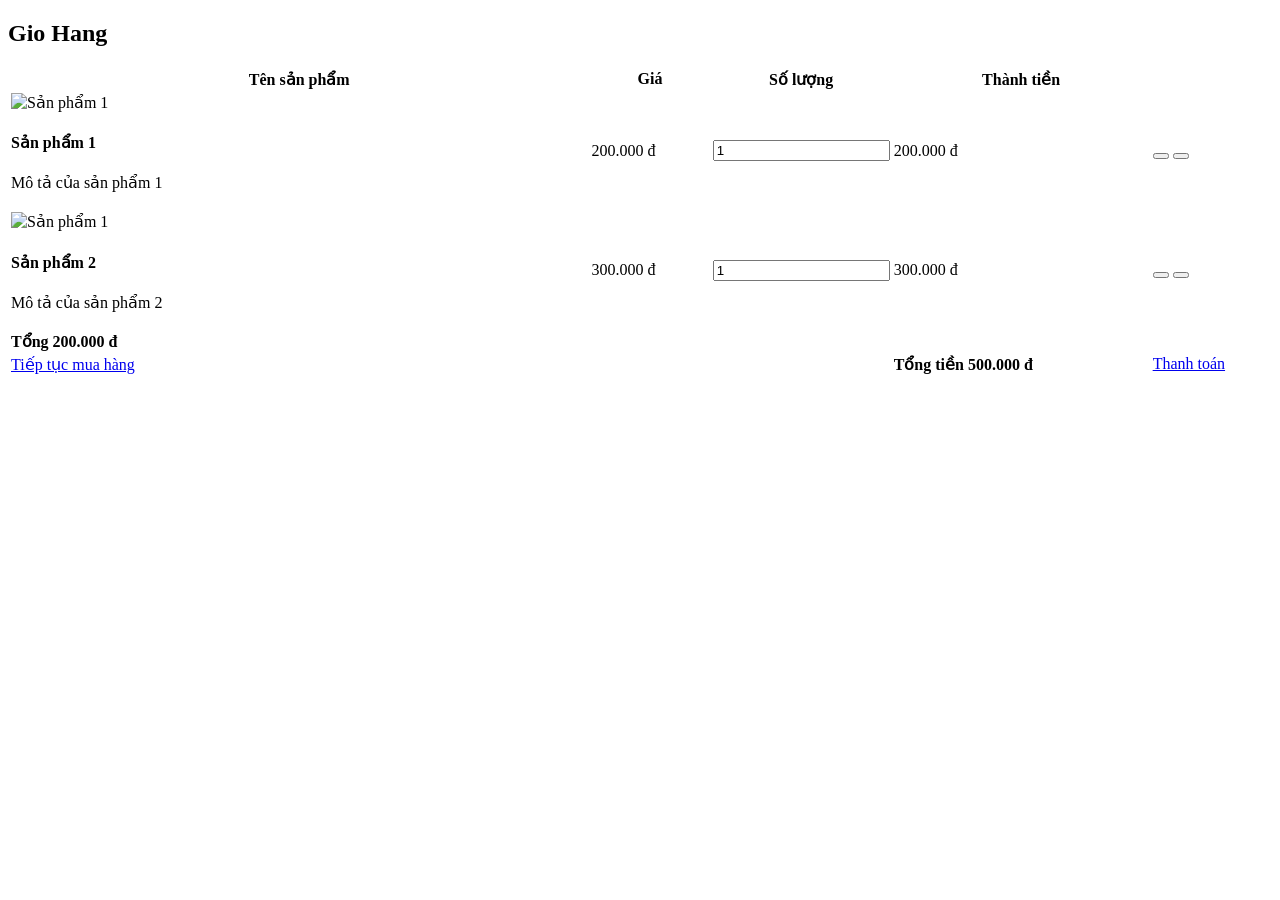
==== case_study/src/main/webapp/cart/giohang.html @ 7bc9d9b3 "gio hang_10:45 8/3" ====
<!DOCTYPE html>
<html lang="en">
<head>
    <meta charset="UTF-8">
    <title>Title</title>
   <style>
  @media screen and (max-width: 600px) {
    table#cart tbody td .form-control {
      width:20%;
      display: inline !important;
    }

    .actions .btn {
      width:36%;
      margin:1.5em 0;
    }

    .actions .btn-info {
      float:left;
    }

    .actions .btn-danger {
      float:right;
    }

    table#cart thead {
      display: none;
    }

    table#cart tbody td {
      display: block;
      padding: .6rem;
      min-width:320px;
    }

    table#cart tbody tr td:first-child {
      background: #333;
      color: #fff;
    }

    table#cart tbody td:before {
      content: attr(data-th);
      font-weight: bold;
      display: inline-block;
      width: 8rem;
    }

    table#cart tfoot td {
      display:block;
    }
    table#cart tfoot td .btn {
      display:block;
    }
  }</style>
  <link rel="stylesheet" href="giohang.css">
</head>
<body>

<h2 class="text-center">Gio Hang</h2>
<div class="container">
  <table id="cart" class="table table-hover table-condensed">
    <thead>
    <tr>
      <th style="width:50%">Tên sản phẩm</th>
      <th style="width:10%">Giá</th>
      <th style="width:8%">Số lượng</th>
      <th style="width:22%" class="text-center">Thành tiền</th>
      <th style="width:10%"> </th>
    </tr>
    </thead>
    <tbody><tr>
      <td data-th="Product">
        <div class="row">
          <div class="col-sm-2 hidden-xs"><img src="http://hocwebgiare.com/thiet_ke_web_chuan_demo/shopping_cart/images/090.jpg" alt="Sản phẩm 1" class="img-responsive" width="100">
          </div>
          <div class="col-sm-10">
            <h4 class="nomargin">Sản phẩm 1</h4>
            <p>Mô tả của sản phẩm 1</p>
          </div>
        </div>
      </td>
      <td data-th="Price">200.000 đ</td>
      <td data-th="Quantity"><input class="form-control text-center" value="1" type="number" fdprocessedid="zd1qzs">
      </td>
      <td data-th="Subtotal" class="text-center">200.000 đ</td>
      <td class="actions" data-th="">
        <button class="btn btn-info btn-sm" fdprocessedid="1f5nmqh"><i class="fa fa-edit"></i>
        </button>
        <button class="btn btn-danger btn-sm" fdprocessedid="m13h2e"><i class="fa fa-trash-o"></i>
        </button>
      </td>
    </tr>
    <tr>
      <td data-th="Product">
        <div class="row">
          <div class="col-sm-2 hidden-xs"><img src="http://hocwebgiare.com/thiet_ke_web_chuan_demo/shopping_cart/images/174.jpg" alt="Sản phẩm 1" class="img-responsive" width="100">
          </div>
          <div class="col-sm-10">
            <h4 class="nomargin">Sản phẩm 2</h4>
            <p>Mô tả của sản phẩm 2</p>
          </div>
        </div>
      </td>
      <td data-th="Price">300.000 đ</td>
      <td data-th="Quantity"><input class="form-control text-center" value="1" type="number" fdprocessedid="9aiemk">
      </td>
      <td data-th="Subtotal" class="text-center">300.000 đ</td>
      <td class="actions" data-th="">
        <button class="btn btn-info btn-sm" fdprocessedid="7vwpp"><i class="fa fa-edit"></i>
        </button>
        <button class="btn btn-danger btn-sm" fdprocessedid="hhmi0p"><i class="fa fa-trash-o"></i>
        </button>
      </td>
    </tr>
    </tbody><tfoot>
  <tr class="visible-xs">
    <td class="text-center"><strong>Tổng 200.000 đ</strong>
    </td>
  </tr>
  <tr>
    <td><a href="http://hocwebgiare.com/" class="btn btn-warning"><i class="fa fa-angle-left"></i> Tiếp tục mua hàng</a>
    </td>
    <td colspan="2" class="hidden-xs"> </td>
    <td class="hidden-xs text-center"><strong>Tổng tiền 500.000 đ</strong>
    </td>
    <td><a href="http://hocwebgiare.com/" class="btn btn-success btn-block">Thanh toán <i class="fa fa-angle-right"></i></a>
    </td>
  </tr>
  </tfoot>
  </table>
</div>
</body>
</html>
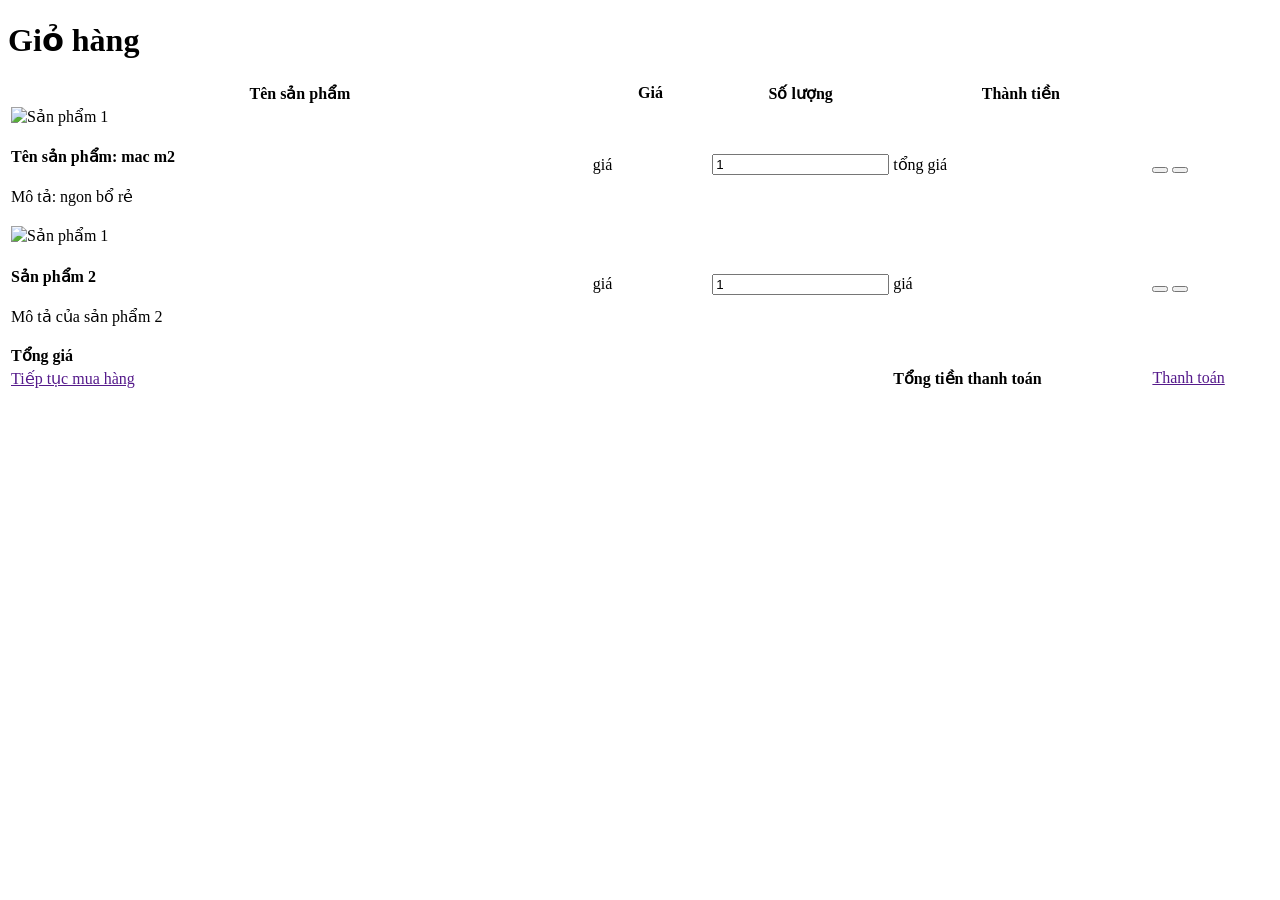
==== commit f39b3c07: "gio hang 9:14am 4/8" ====
--- a/case_study/src/main/webapp/cart/giohang.html
+++ b/case_study/src/main/webapp/cart/giohang.html
@@ -12,7 +12,7 @@
 
     .actions .btn {
       width:36%;
-      margin:1.5em 0;
+      margin:5.5em 0;
     }
 
     .actions .btn-info {
@@ -30,19 +30,19 @@
     table#cart tbody td {
       display: block;
       padding: .6rem;
-      min-width:320px;
+      min-width:300px;
     }
 
     table#cart tbody tr td:first-child {
-      background: #333;
-      color: #fff;
+      background: #00ffe1;
+      color: #de8ccd;
     }
 
     table#cart tbody td:before {
       content: attr(data-th);
       font-weight: bold;
       display: inline-block;
-      width: 8rem;
+      width: 10rem;
     }
 
     table#cart tfoot td {
@@ -51,12 +51,12 @@
     table#cart tfoot td .btn {
       display:block;
     }
-  }</style>
-  <link rel="stylesheet" href="giohang.css">
+   </style>
+
 </head>
 <body>
 
-<h2 class="text-center">Gio Hang</h2>
+<h1 class="text-center">Giỏ hàng</h1>
 <div class="container">
   <table id="cart" class="table table-hover table-condensed">
     <thead>
@@ -71,18 +71,18 @@
     <tbody><tr>
       <td data-th="Product">
         <div class="row">
-          <div class="col-sm-2 hidden-xs"><img src="http://hocwebgiare.com/thiet_ke_web_chuan_demo/shopping_cart/images/090.jpg" alt="Sản phẩm 1" class="img-responsive" width="100">
+          <div class="col-sm-2 hidden-xs"><img src="https://store.storeimages.cdn-apple.com/8756/as-images.apple.com/is/macbook-air-starlight-config-20220606?wid=410&hei=249&fmt=jpeg&qlt=95&.v=1654122880541" alt="Sản phẩm 1" class="img-responsive" width="300">
           </div>
           <div class="col-sm-10">
-            <h4 class="nomargin">Sản phẩm 1</h4>
-            <p>Mô tả của sản phẩm 1</p>
+            <h4 class="nomargin">Tên sản phẩm: mac m2</h4>
+            <p>Mô tả: ngon bổ rẻ</p>
           </div>
         </div>
       </td>
-      <td data-th="Price">200.000 đ</td>
+      <td data-th="Price">giá</td>
       <td data-th="Quantity"><input class="form-control text-center" value="1" type="number" fdprocessedid="zd1qzs">
       </td>
-      <td data-th="Subtotal" class="text-center">200.000 đ</td>
+      <td data-th="Subtotal" class="text-center">tổng giá</td>
       <td class="actions" data-th="">
         <button class="btn btn-info btn-sm" fdprocessedid="1f5nmqh"><i class="fa fa-edit"></i>
         </button>
@@ -93,7 +93,7 @@
     <tr>
       <td data-th="Product">
         <div class="row">
-          <div class="col-sm-2 hidden-xs"><img src="http://hocwebgiare.com/thiet_ke_web_chuan_demo/shopping_cart/images/174.jpg" alt="Sản phẩm 1" class="img-responsive" width="100">
+          <div class="col-sm-2 hidden-xs"><img src="https://bizweb.dktcdn.net/100/386/607/products/laptop-msi-raider-ge67-man-hinh.png?v=1675350754577" alt="Sản phẩm 1" class="img-responsive" width="300">
           </div>
           <div class="col-sm-10">
             <h4 class="nomargin">Sản phẩm 2</h4>
@@ -101,10 +101,10 @@
           </div>
         </div>
       </td>
-      <td data-th="Price">300.000 đ</td>
+      <td data-th="Price">giá </td>
       <td data-th="Quantity"><input class="form-control text-center" value="1" type="number" fdprocessedid="9aiemk">
       </td>
-      <td data-th="Subtotal" class="text-center">300.000 đ</td>
+      <td data-th="Subtotal" class="text-center">giá </td>
       <td class="actions" data-th="">
         <button class="btn btn-info btn-sm" fdprocessedid="7vwpp"><i class="fa fa-edit"></i>
         </button>
@@ -114,16 +114,16 @@
     </tr>
     </tbody><tfoot>
   <tr class="visible-xs">
-    <td class="text-center"><strong>Tổng 200.000 đ</strong>
+    <td class="text-center"><strong>Tổng giá</strong>
     </td>
   </tr>
   <tr>
-    <td><a href="http://hocwebgiare.com/" class="btn btn-warning"><i class="fa fa-angle-left"></i> Tiếp tục mua hàng</a>
+    <td><a href="" class="btn btn-warning"><i class="fa fa-angle-left"></i> Tiếp tục mua hàng</a>
     </td>
-    <td colspan="2" class="hidden-xs"> </td>
-    <td class="hidden-xs text-center"><strong>Tổng tiền 500.000 đ</strong>
+    <td colspan="2" class="hidden-xs"></td>
+    <td class="hidden-xs text-center"><strong>Tổng tiền thanh toán</strong>
     </td>
-    <td><a href="http://hocwebgiare.com/" class="btn btn-success btn-block">Thanh toán <i class="fa fa-angle-right"></i></a>
+    <td><a href="" class="btn btn-success btn-block">Thanh toán <i class="fa fa-angle-right"></i></a>
     </td>
   </tr>
   </tfoot>
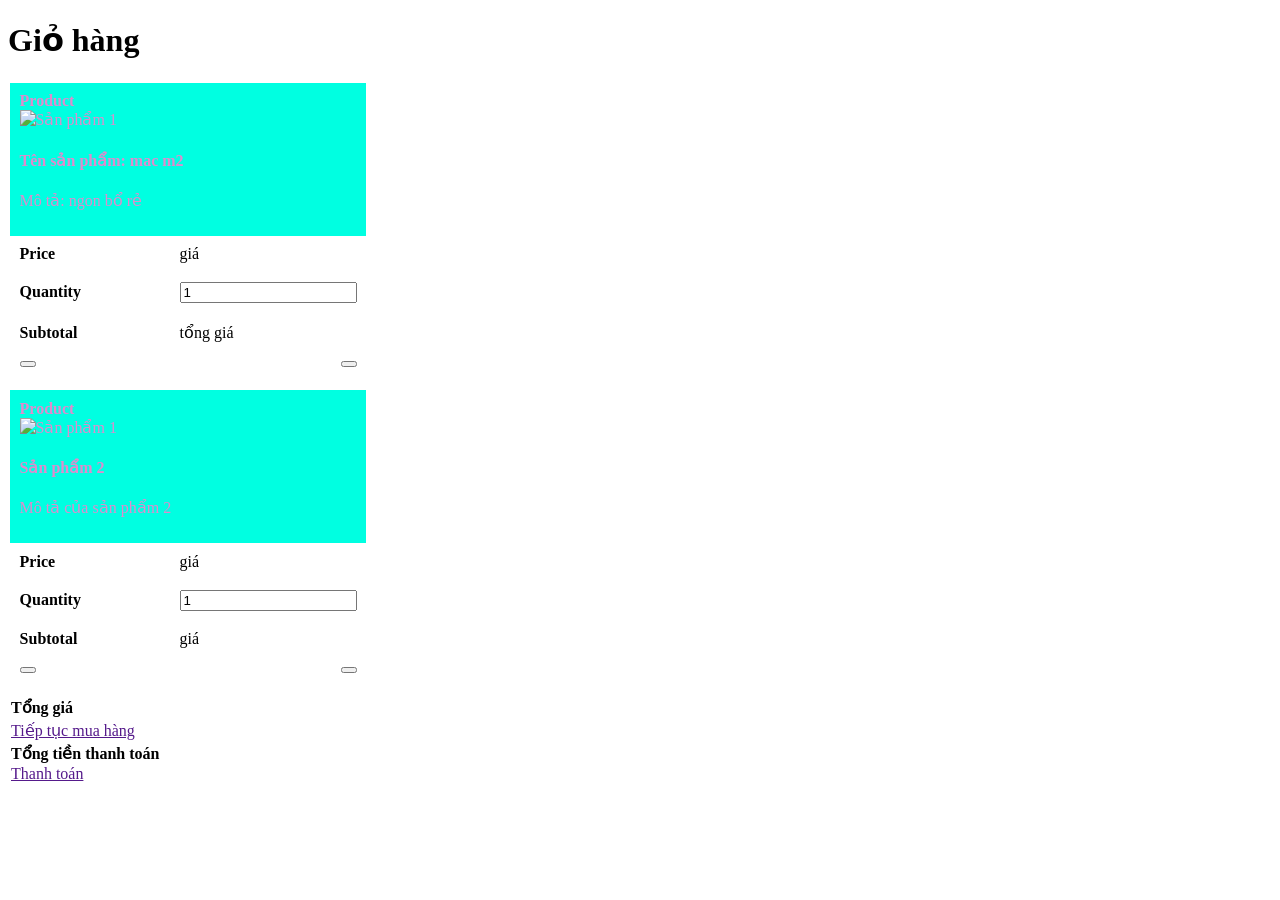
==== commit 58396880: "truoc pull 4:15pm 8/4" ====
--- a/case_study/src/main/webapp/cart/giohang.html
+++ b/case_study/src/main/webapp/cart/giohang.html
@@ -4,16 +4,16 @@
     <meta charset="UTF-8">
     <title>Title</title>
    <style>
-  @media screen and (max-width: 600px) {
-    table#cart tbody td .form-control {
-      width:20%;
-      display: inline !important;
-    }
+  /*@media screen and (max-width: 600px) {*/
+  /*  table#cart tbody td .form-control {*/
+  /*    width:20%;*/
+  /*    display: inline !important;*/
+  /*  }*/
 
-    .actions .btn {
-      width:36%;
-      margin:5.5em 0;
-    }
+  /*  .actions .btn {*/
+  /*    width:36%;*/
+  /*    margin:5.5em 0;*/
+  /*  }*/
 
     .actions .btn-info {
       float:left;
@@ -80,7 +80,7 @@
         </div>
       </td>
       <td data-th="Price">giá</td>
-      <td data-th="Quantity"><input class="form-control text-center" value="1" type="number" fdprocessedid="zd1qzs">
+      <td data-th="Quantity"><input class="form-control text-center" min="1" value="1" type="number" fdprocessedid="zd1qzs">
       </td>
       <td data-th="Subtotal" class="text-center">tổng giá</td>
       <td class="actions" data-th="">
@@ -102,7 +102,7 @@
         </div>
       </td>
       <td data-th="Price">giá </td>
-      <td data-th="Quantity"><input class="form-control text-center" value="1" type="number" fdprocessedid="9aiemk">
+      <td data-th="Quantity"><input class="form-control text-center" min="1" value="1" type="number" fdprocessedid="9aiemk">
       </td>
       <td data-th="Subtotal" class="text-center">giá </td>
       <td class="actions" data-th="">
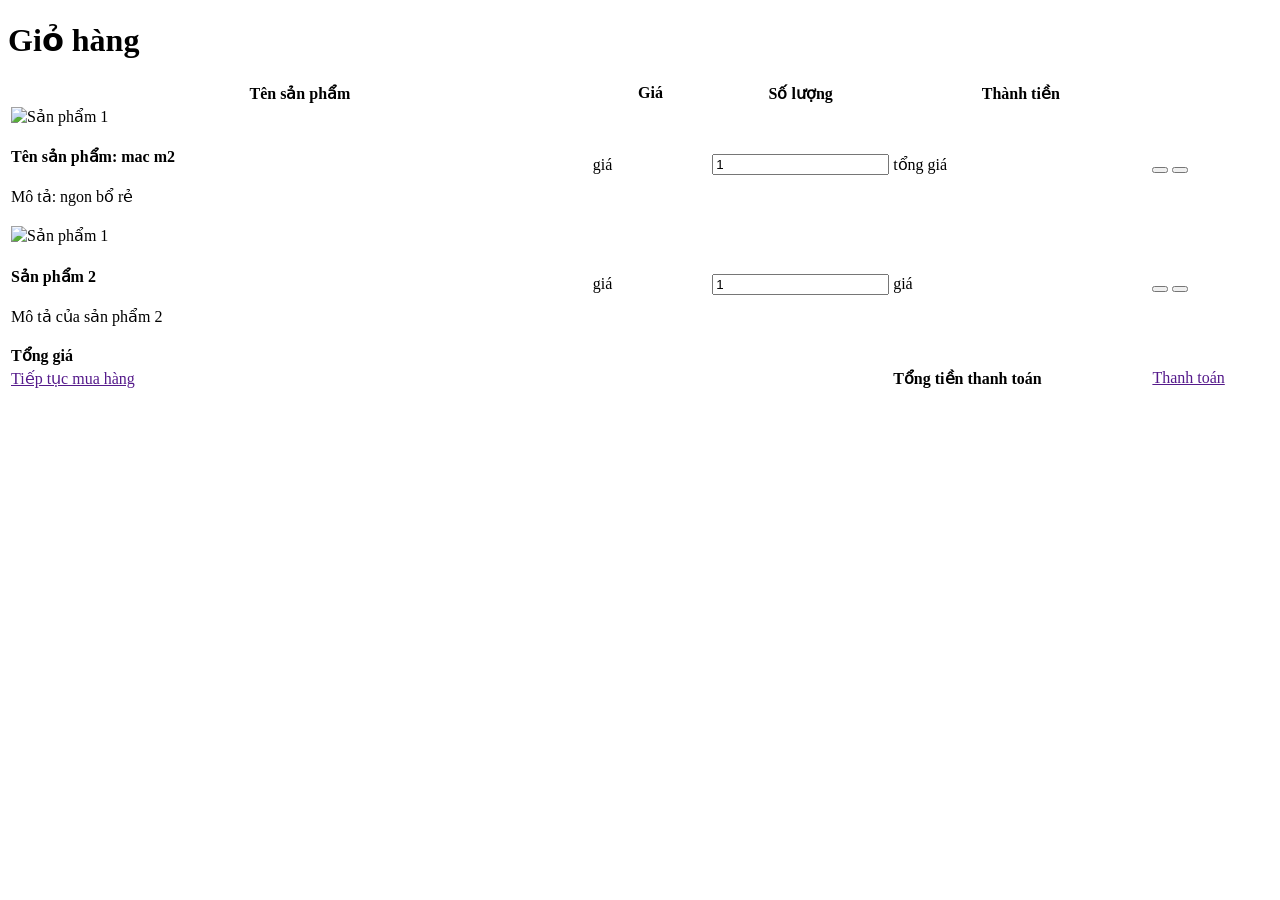
==== commit 14791548: "giao dien adminPage 13:12PM 05/08/2023 up" ====
--- a/case_study/src/main/webapp/cart/giohang.html
+++ b/case_study/src/main/webapp/cart/giohang.html
@@ -4,16 +4,16 @@
     <meta charset="UTF-8">
     <title>Title</title>
    <style>
-  /*@media screen and (max-width: 600px) {*/
-  /*  table#cart tbody td .form-control {*/
-  /*    width:20%;*/
-  /*    display: inline !important;*/
-  /*  }*/
+  @media screen and (max-width: 600px) {
+    table#cart tbody td .form-control {
+      width:20%;
+      display: inline !important;
+    }
 
-  /*  .actions .btn {*/
-  /*    width:36%;*/
-  /*    margin:5.5em 0;*/
-  /*  }*/
+    .actions .btn {
+      width:36%;
+      margin:5.5em 0;
+    }
 
     .actions .btn-info {
       float:left;
@@ -80,7 +80,7 @@
         </div>
       </td>
       <td data-th="Price">giá</td>
-      <td data-th="Quantity"><input class="form-control text-center" min="1" value="1" type="number" fdprocessedid="zd1qzs">
+      <td data-th="Quantity"><input class="form-control text-center" value="1" type="number" fdprocessedid="zd1qzs">
       </td>
       <td data-th="Subtotal" class="text-center">tổng giá</td>
       <td class="actions" data-th="">
@@ -102,7 +102,7 @@
         </div>
       </td>
       <td data-th="Price">giá </td>
-      <td data-th="Quantity"><input class="form-control text-center" min="1" value="1" type="number" fdprocessedid="9aiemk">
+      <td data-th="Quantity"><input class="form-control text-center" value="1" type="number" fdprocessedid="9aiemk">
       </td>
       <td data-th="Subtotal" class="text-center">giá </td>
       <td class="actions" data-th="">
